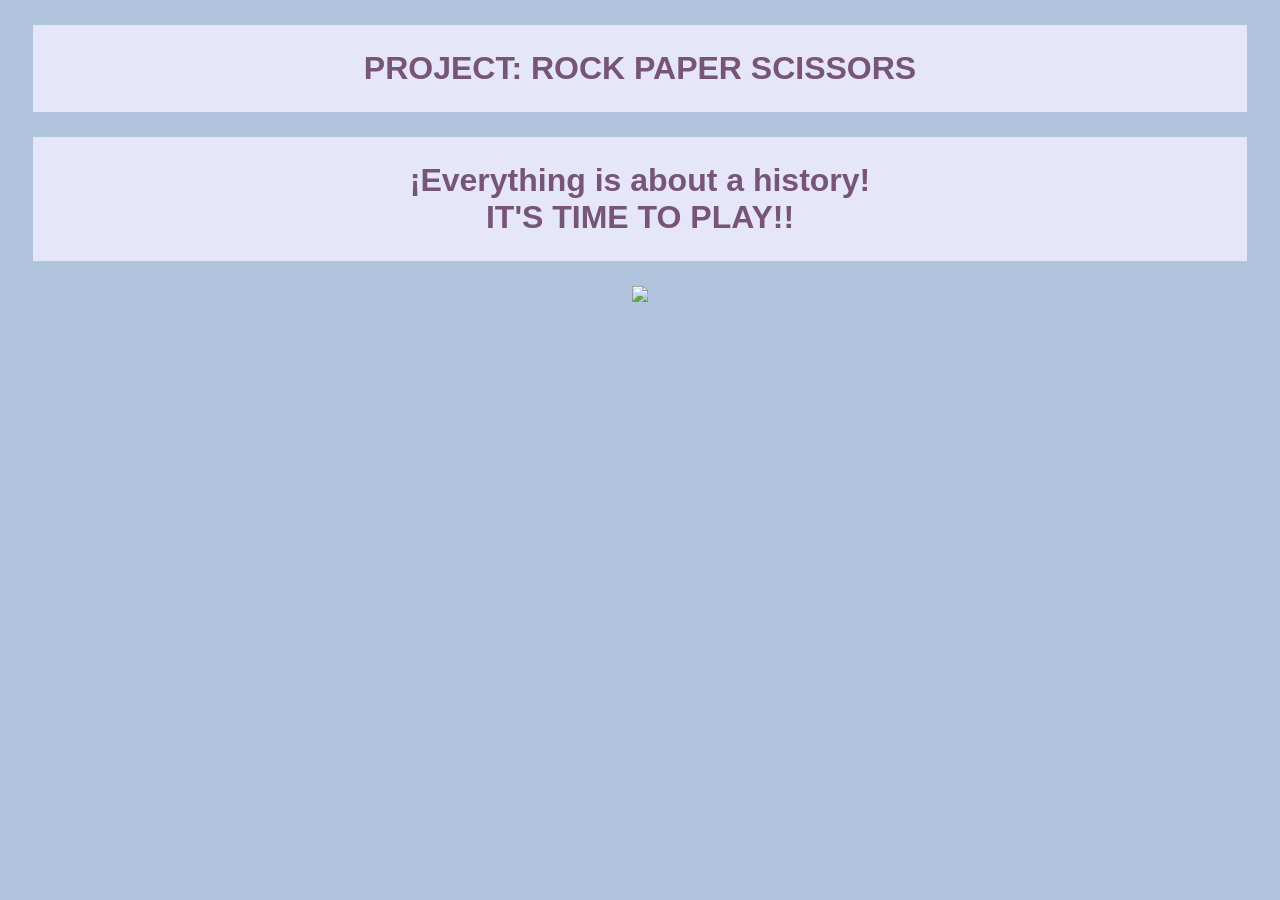
==== RPS.html @ 73b4e93a "Actualizando los documentos" ====
<!DOCTYPE html>
<html>
    <head>
        <title> PROJECT: ROCK PAPER SCISSORS  </title>
        <script type="text/javascript" src ="RPS.js" ></script>
        <link rel= "stylesheet"; href= "RPS.css">
        <center> <h1> PROJECT: ROCK PAPER SCISSORS </h1> </center>
        
    </head>
    <body>
        <center>
                <h1> ¡Everything is about a history! <br>
                IT'S TIME TO PLAY!! </h1>
        </center>
        <center> <img src="Documentos/Piedrapapeltijera.jpg" > </center>
    </body>



</html>
---- RPS.css ----
body {
    font-size: medium;
    font-family: arial,sans-serif;
    background:lightsteelblue; 
} 

h1 {
    font-size: big;
    font-family: arial,sans-serif;
    font-style: normal;
    color:  #775577;
    background:lavender;
    margin:25px;
    border: 25px;
    padding: 25px;
}
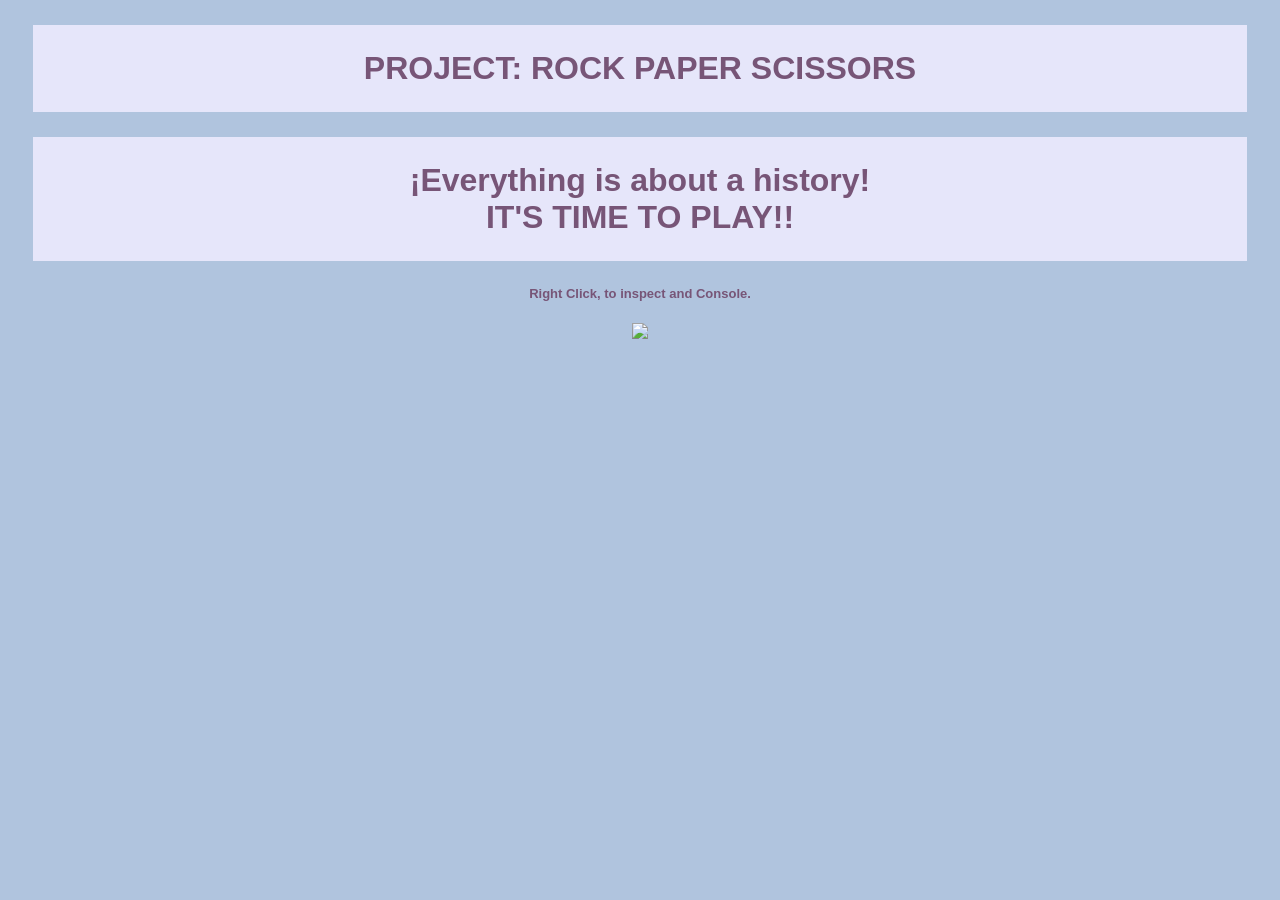
==== commit 85e3b5ac: "RPS.css RPS.html RPS.js" ====
--- a/RPS.html
+++ b/RPS.html
@@ -11,6 +11,7 @@
         <center>
                 <h1> ¡Everything is about a history! <br>
                 IT'S TIME TO PLAY!! </h1>
+                <h5>Right Click, to inspect and Console. </h5>
         </center>
         <center> <img src="Documentos/Piedrapapeltijera.jpg" > </center>
     </body>
--- a/RPS.css
+++ b/RPS.css
@@ -14,4 +14,12 @@
     margin:25px;
     border: 25px;
     padding: 25px;
+} 
+h5 {
+    font-size: small;
+    font-family: arial,sans-serif;
+    font-style: normal;
+    color:  #775577;
+  
+   
 } 
